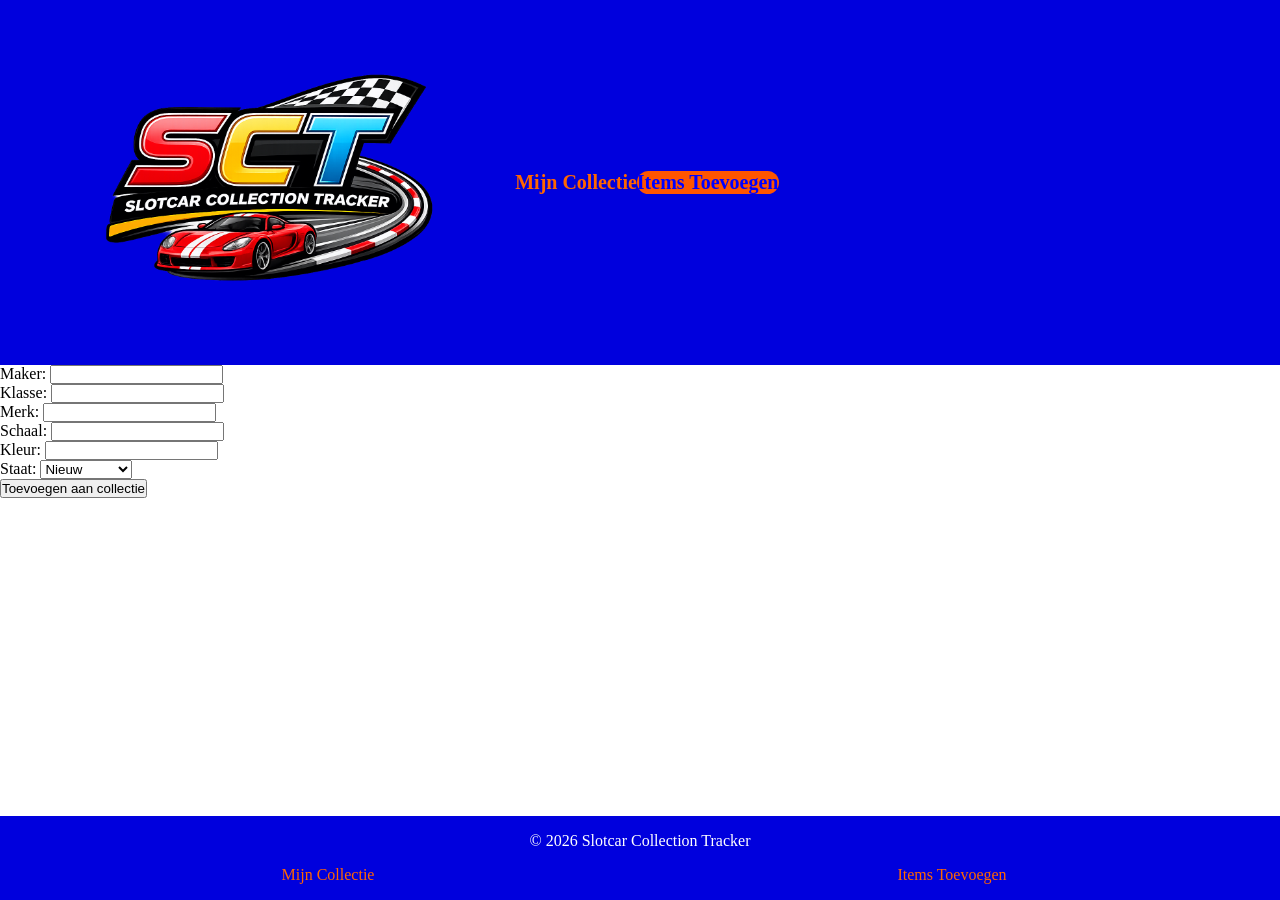
==== add.html @ c62f642a "main: header en footer gemaakt" ====
<!DOCTYPE html>
<html lang="nl">

<head>
    <meta charset="UTF-8">
    <meta name="viewport" content="width=device-width, initial-scale=1.0">
    <title>Collectie</title>
    <link rel="shortcut icon" href="favicon.ico" type="image/x-icon">
    <!-- icon is made by chatgpt, prompt: hey, can you generate an image for me, an icon for a "slotrace collection tracker", like a favicon, don't make it too detailed -->
    <link rel="stylesheet" href="css/styles.css">
</head>

<body>
    <header>
        <img src="img/logo.png" alt="Slotcar Collection Tracker">
        <nav>
            <ul>
                <li><a href="index.html">Mijn Collectie</a></li>
                <li class="active"><a href="add.html">Items Toevoegen</a></li>
            </ul>
        </nav>
    </header>

    <main>
        <div>
            <form>
                <label for="maker">Maker:</label>
                <input type="text" name="maker" id="maker"><br>
                <label for="klasse">Klasse:</label>
                <input type="text" name="klasse" id="klasse"><br>
                <label for="merk">Merk:</label>
                <input type="text" name="merk" id="merk"><br>
                <label for="schaal">Schaal:</label>
                <input type="text" name="schaal" id="schaal"><br>
                <label for="kleur">Kleur:</label>
                <input type="text" name="kleur" id="kleur"><br>
                <label for="staat">Staat:</label>
                <select name="staat" id="staat">
                    <option value="nieuw">Nieuw</option>
                    <option value="gebruikt">Gebruikt</option>
                    <option value="beschadigd">Beschadigd</option>
                </select><br>
                <input type="submit" value="Toevoegen aan collectie">
            </form>
        </div>
    </main>

    <footer>
        <div class="footer-content">
            <p>&copy; 2026 Slotcar Collection Tracker</p>
            <nav>
                <ul>
                    <li><a href="index.html">Mijn Collectie</a></li>
                    <li><a href="add.html">Items Toevoegen</a></li>
                </ul>
            </nav>
        </div>
    </footer>
</body>

</html>
---- css/styles.css ----
:root {
    --primary-white: #fff;
    --primary-blue: #00d;
    --secondary-blue: #00a;
    --text-blue: #00f;
    --primary-orange: #f50;
    --secondary-orange: #d30;
    --text-orange: #f60;
}

* {
    margin: 0;
    padding: 0;
    box-sizing: border-box;
}

body {
    display: flex;
    flex-direction: column;
    min-height: 100vh;
}

header {
    display: flex;
    flex-direction: row;
    background-color: var(--primary-blue);
    padding: 1em;
    width: 100vw;
    justify-content: space-between;
}

header img {
    width: 40%;
}

header nav {
    width: 60%;
    align-self: center;
}

header ul {
    align-items: flex-end;
    padding-left: 0;
    width: 100%;
    display: flex;
}

header li {
    text-align: center;
    align-self: flex-end;
    list-style: none;
    background-color: var(--primary-blue);
    border-radius: 16px;
}

header li:hover {
    background-color: var(--secondary-blue);
}

header li.active {
    background-color: var(--primary-orange);
}

header li a {
    color: var(--text-orange);
    text-decoration: none;
    justify-content: center;
    font-size: 1.25em;
    font-weight: bold;
    padding: 1em 0;
}

header li.active a {
    color: var(--text-blue);
}

main {
    flex: 1;
}

footer {
    background-color: var(--primary-blue);
}

footer p {
    padding-top: 1em;
    text-align: center;
    color: var(--primary-white);
}

footer ul {
    list-style: none;
    padding: 1em;
    display: flex;
    width: 100%;
}

footer li {
    flex-grow: 1;
    width: 100%;
    flex-shrink: 1;
    text-align: center;
}

footer li a {
    text-decoration: none;
    color: var(--text-orange);
}
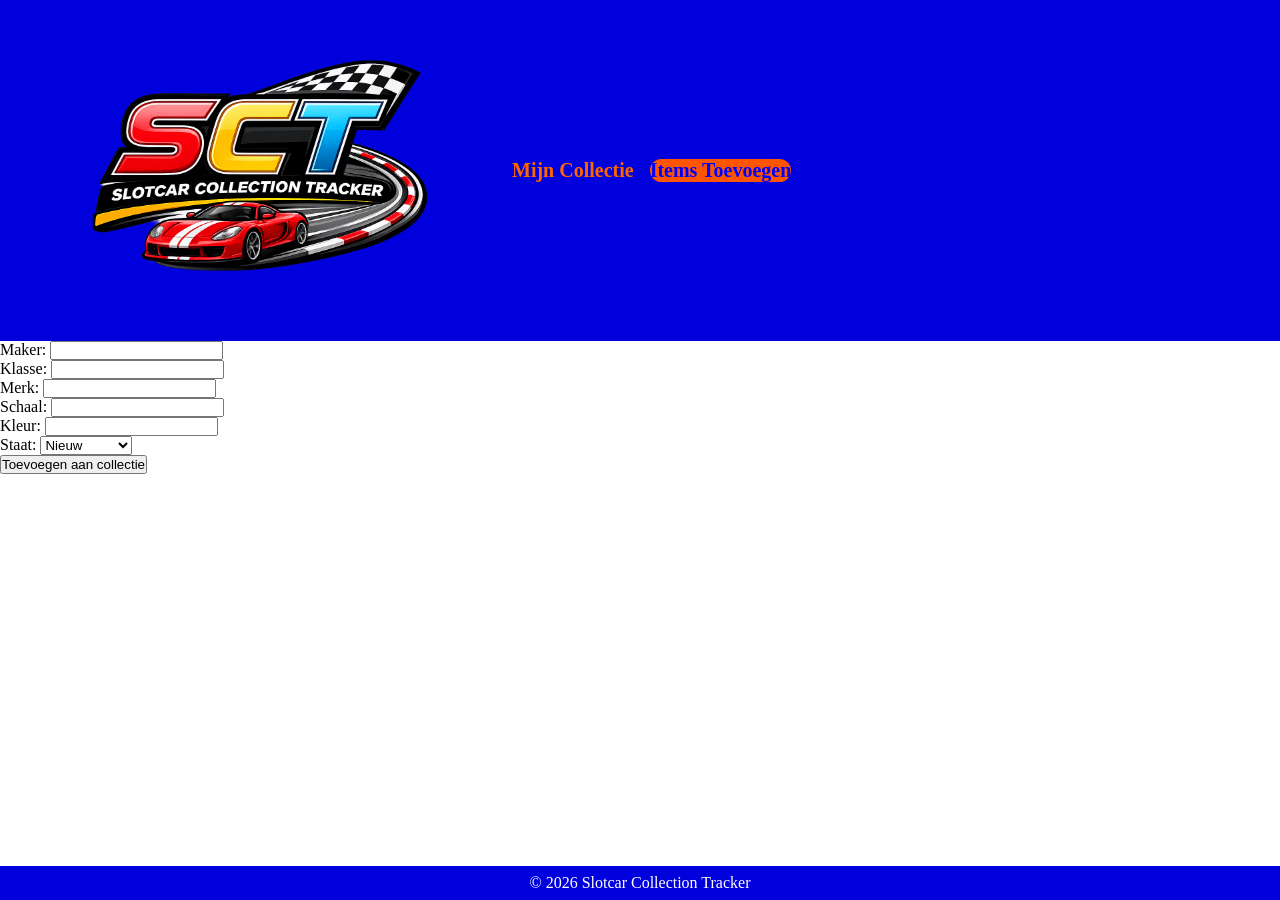
==== commit 99d763cf: "main: gestart items stylen" ====
--- a/add.html
+++ b/add.html
@@ -4,7 +4,7 @@
 <head>
     <meta charset="UTF-8">
     <meta name="viewport" content="width=device-width, initial-scale=1.0">
-    <title>Collectie</title>
+    <title>Items Toevoegen</title>
     <link rel="shortcut icon" href="favicon.ico" type="image/x-icon">
     <!-- icon is made by chatgpt, prompt: hey, can you generate an image for me, an icon for a "slotrace collection tracker", like a favicon, don't make it too detailed -->
     <link rel="stylesheet" href="css/styles.css">
@@ -48,12 +48,6 @@
     <footer>
         <div class="footer-content">
             <p>&copy; 2026 Slotcar Collection Tracker</p>
-            <nav>
-                <ul>
-                    <li><a href="index.html">Mijn Collectie</a></li>
-                    <li><a href="add.html">Items Toevoegen</a></li>
-                </ul>
-            </nav>
         </div>
     </footer>
 </body>
--- a/css/styles.css
+++ b/css/styles.css
@@ -24,7 +24,6 @@
     display: flex;
     flex-direction: row;
     background-color: var(--primary-blue);
-    padding: 1em;
     width: 100vw;
     justify-content: space-between;
 }
@@ -43,6 +42,7 @@
     padding-left: 0;
     width: 100%;
     display: flex;
+    gap: 16px;
 }
 
 header li {
@@ -80,29 +80,10 @@
 
 footer {
     background-color: var(--primary-blue);
+    padding: 0.5em;
 }
 
 footer p {
-    padding-top: 1em;
     text-align: center;
     color: var(--primary-white);
-}
-
-footer ul {
-    list-style: none;
-    padding: 1em;
-    display: flex;
-    width: 100%;
-}
-
-footer li {
-    flex-grow: 1;
-    width: 100%;
-    flex-shrink: 1;
-    text-align: center;
-}
-
-footer li a {
-    text-decoration: none;
-    color: var(--text-orange);
 }
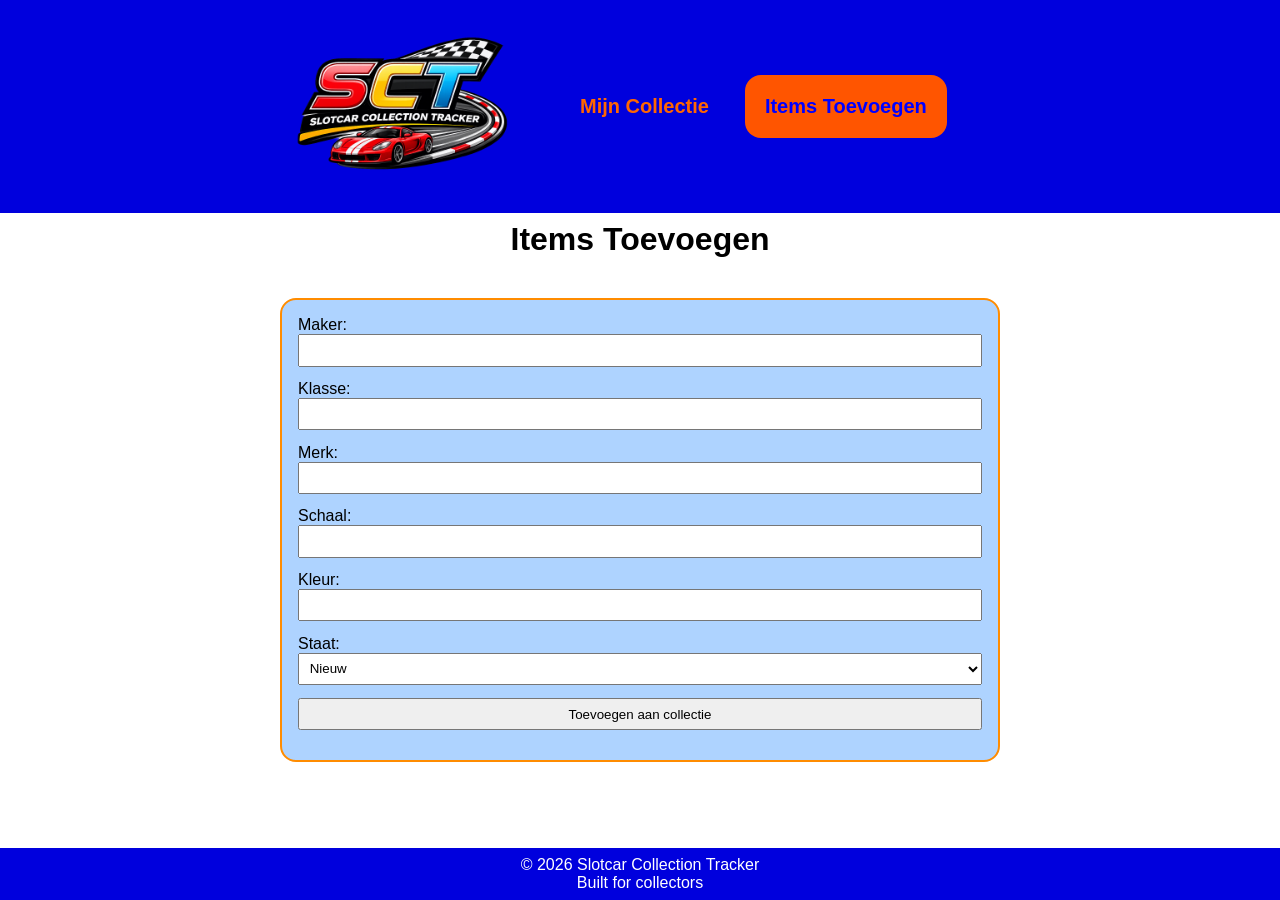
==== commit 71d3d5bf: "main: start JS" ====
--- a/add.html
+++ b/add.html
@@ -8,38 +8,42 @@
     <link rel="shortcut icon" href="favicon.ico" type="image/x-icon">
     <!-- icon is made by chatgpt, prompt: hey, can you generate an image for me, an icon for a "slotrace collection tracker", like a favicon, don't make it too detailed -->
     <link rel="stylesheet" href="css/styles.css">
+    <link rel="stylesheet" href="css/add.css">
 </head>
 
 <body>
     <header>
-        <img src="img/logo.png" alt="Slotcar Collection Tracker">
-        <nav>
-            <ul>
-                <li><a href="index.html">Mijn Collectie</a></li>
-                <li class="active"><a href="add.html">Items Toevoegen</a></li>
-            </ul>
-        </nav>
+        <div class="wrapper">
+            <img src="img/logo.png" alt="Slotcar Collection Tracker">
+            <nav>
+                <ul>
+                    <li><a href="index.html">Mijn Collectie</a></li>
+                    <li class="active"><a href="add.html">Items Toevoegen</a></li>
+                </ul>
+            </nav>
+        </div>
     </header>
 
     <main>
+        <h1>Items Toevoegen</h1>
         <div>
             <form>
                 <label for="maker">Maker:</label>
-                <input type="text" name="maker" id="maker"><br>
+                <input type="text" name="maker" id="maker" required>
                 <label for="klasse">Klasse:</label>
-                <input type="text" name="klasse" id="klasse"><br>
+                <input type="text" name="klasse" id="klasse" required>
                 <label for="merk">Merk:</label>
-                <input type="text" name="merk" id="merk"><br>
+                <input type="text" name="merk" id="merk" required>
                 <label for="schaal">Schaal:</label>
-                <input type="text" name="schaal" id="schaal"><br>
+                <input type="text" name="schaal" id="schaal" required>
                 <label for="kleur">Kleur:</label>
-                <input type="text" name="kleur" id="kleur"><br>
+                <input type="text" name="kleur" id="kleur" required>
                 <label for="staat">Staat:</label>
-                <select name="staat" id="staat">
-                    <option value="nieuw">Nieuw</option>
-                    <option value="gebruikt">Gebruikt</option>
-                    <option value="beschadigd">Beschadigd</option>
-                </select><br>
+                <select name="staat" id="staat" required>
+                    <option value="new">Nieuw</option>
+                    <option value="used">Gebruikt</option>
+                    <option value="damaged">Beschadigd</option>
+                </select>
                 <input type="submit" value="Toevoegen aan collectie">
             </form>
         </div>
@@ -48,6 +52,7 @@
     <footer>
         <div class="footer-content">
             <p>&copy; 2026 Slotcar Collection Tracker</p>
+            <p>Built for collectors</p>
         </div>
     </footer>
 </body>
--- a/css/styles.css
+++ b/css/styles.css
@@ -4,8 +4,12 @@
     --secondary-blue: #00a;
     --text-blue: #00f;
     --primary-orange: #f50;
-    --secondary-orange: #d30;
     --text-orange: #f60;
+    --status-green: rgba(51, 178, 51, 0.75);
+    --status-orange: rgba(255, 119, 0, 0.75);
+    --status-red: rgba(221, 0, 0, 0.75);
+    --form-border-orange: #ff8c00;
+    --form-background-blue: #aed3ff;
 }
 
 * {
@@ -18,34 +22,38 @@
     display: flex;
     flex-direction: column;
     min-height: 100vh;
+    font-family: Arial, sans-serif;
 }
 
 header {
+    background-color: var(--primary-blue);
+}
+
+header .wrapper {
     display: flex;
     flex-direction: row;
-    background-color: var(--primary-blue);
-    width: 100vw;
-    justify-content: space-between;
+    width: 100%;
 }
 
-header img {
+header .wrapper img {
     width: 40%;
 }
 
-header nav {
+header .wrapper nav {
     width: 60%;
     align-self: center;
 }
 
-header ul {
+header .wrapper ul {
     align-items: flex-end;
     padding-left: 0;
+    padding-right: 0.5em;
     width: 100%;
     display: flex;
-    gap: 16px;
+    gap: 1em;
 }
 
-header li {
+header .wrapper li {
     text-align: center;
     align-self: flex-end;
     list-style: none;
@@ -53,24 +61,24 @@
     border-radius: 16px;
 }
 
-header li:hover {
+header .wrapper li:hover {
     background-color: var(--secondary-blue);
 }
 
-header li.active {
+header .wrapper li.active {
     background-color: var(--primary-orange);
 }
 
-header li a {
+header .wrapper li a {
     color: var(--text-orange);
     text-decoration: none;
     justify-content: center;
     font-size: 1.25em;
     font-weight: bold;
-    padding: 1em 0;
+    display: block;
 }
 
-header li.active a {
+header .wrapper li.active a {
     color: var(--text-blue);
 }
 
@@ -86,4 +94,22 @@
 footer p {
     text-align: center;
     color: var(--primary-white);
+}
+
+@media (min-width: 524px) {
+    li a {
+        margin: 2vw;
+    }
+}
+
+@media (min-width: 800px) {
+    header .wrapper {
+        display: flex;
+        flex-direction: row;
+        width: 800px;
+        margin: 0 auto;
+    }
+    li a {
+        margin: 20px
+    }
 }
--- a/css/add.css
+++ b/css/add.css
@@ -0,0 +1,36 @@
+main {
+    width: 100%;
+}
+
+main h1 {
+    text-align: center;
+    padding: 0.25em;
+}
+
+main div {
+    display: flex;
+    justify-content: center;
+}
+
+main form {
+    display: flex;
+    flex-direction: column;
+    background-color: var(--form-background-blue);
+    border: 2px solid var(--form-border-orange);
+    padding: 1em;
+    border-radius: 16px;
+    width: 90%;
+    margin: 2em
+}
+
+main form input,
+main form select {
+    margin-bottom: 1em;
+    padding: 0.5em ;
+}
+
+@media (min-width: 800px) {
+    main form {
+        width: 720px
+    }
+}
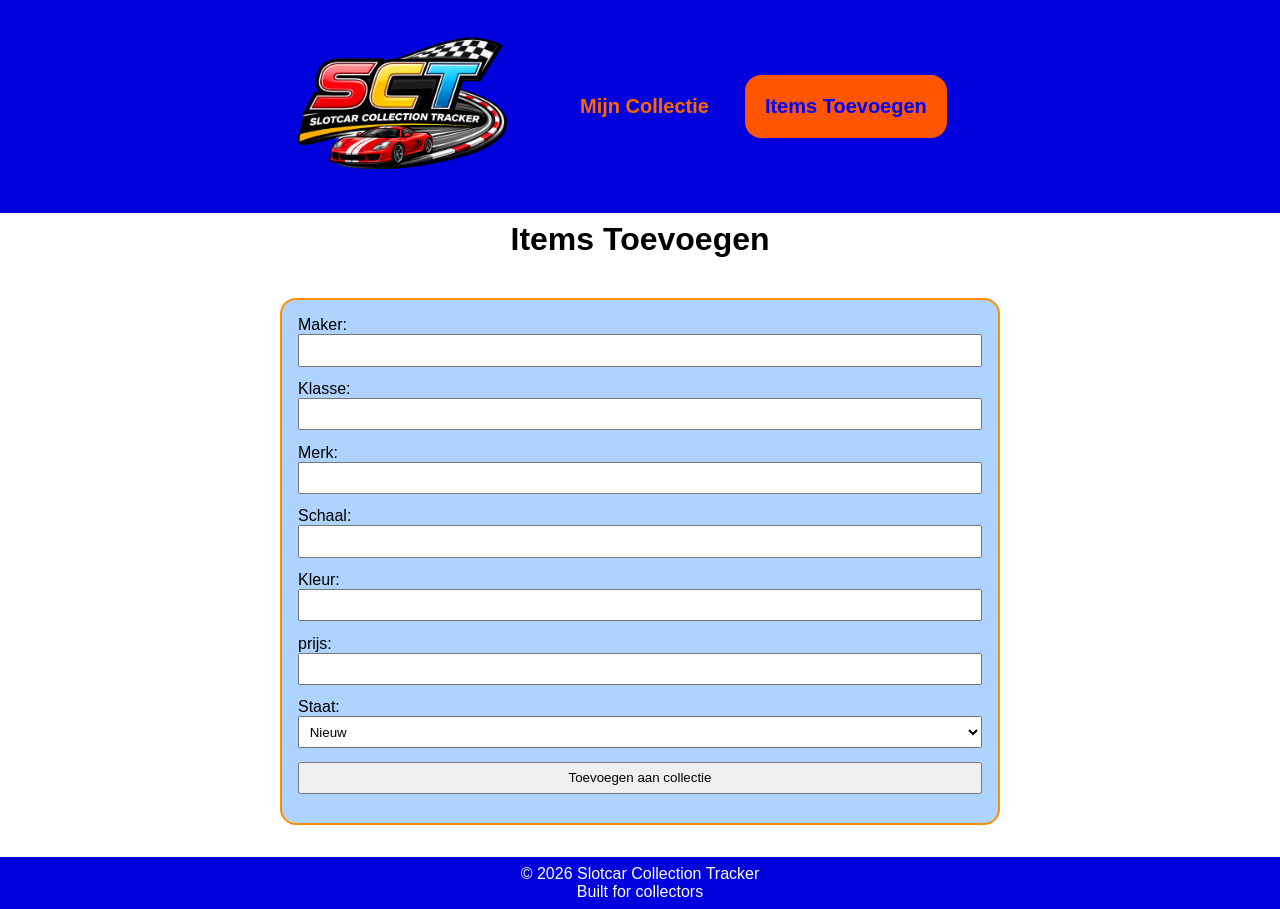
==== commit 0fc880bc: "main: basis functionaliteit werkt" ====
--- a/add.html
+++ b/add.html
@@ -9,6 +9,7 @@
     <!-- icon is made by chatgpt, prompt: hey, can you generate an image for me, an icon for a "slotrace collection tracker", like a favicon, don't make it too detailed -->
     <link rel="stylesheet" href="css/styles.css">
     <link rel="stylesheet" href="css/add.css">
+    <script src="JavaScript/add.js" type="module"></script>
 </head>
 
 <body>
@@ -29,22 +30,26 @@
         <div>
             <form>
                 <label for="maker">Maker:</label>
-                <input type="text" name="maker" id="maker" required>
-                <label for="klasse">Klasse:</label>
-                <input type="text" name="klasse" id="klasse" required>
-                <label for="merk">Merk:</label>
-                <input type="text" name="merk" id="merk" required>
-                <label for="schaal">Schaal:</label>
-                <input type="text" name="schaal" id="schaal" required>
-                <label for="kleur">Kleur:</label>
-                <input type="text" name="kleur" id="kleur" required>
-                <label for="staat">Staat:</label>
-                <select name="staat" id="staat" required>
+                <input type="text" name="maker" id="maker">
+                <label for="car-class">Klasse:</label>
+                <input type="text" name="car-class" id="car-class">
+                <label for="brand">Merk:</label>
+                <input type="text" name="brand" id="brand">
+                <label for="scale">Schaal:</label>
+                <input type="text" name="scale" id="scale">
+                <label for="color">Kleur:</label>
+                <input type="text" name="color" id="color">
+                <label for="price">prijs:</label>
+                <input type="number" name="price" id="price">
+                <label for="state">Staat:</label>
+                <select name="state" id="state">
                     <option value="new">Nieuw</option>
                     <option value="used">Gebruikt</option>
                     <option value="damaged">Beschadigd</option>
                 </select>
                 <input type="submit" value="Toevoegen aan collectie">
+                <div id="message">
+                </div>
             </form>
         </div>
     </main>
--- a/css/styles.css
+++ b/css/styles.css
@@ -76,6 +76,7 @@
     font-size: 1.25em;
     font-weight: bold;
     display: block;
+    
 }
 
 header .wrapper li.active a {
@@ -96,9 +97,9 @@
     color: var(--primary-white);
 }
 
-@media (min-width: 524px) {
-    li a {
-        margin: 2vw;
+@media (min-width: 500px) {
+    header .wrapper li a {
+        padding: 1em;
     }
 }
 
@@ -109,7 +110,4 @@
         width: 800px;
         margin: 0 auto;
     }
-    li a {
-        margin: 20px
-    }
 }
--- a/css/add.css
+++ b/css/add.css
@@ -29,6 +29,22 @@
     padding: 0.5em ;
 }
 
+#message {
+    display: block;
+}
+
+#message .error {
+    background-color: var(--status-red);
+    border-radius: 5px;
+    padding: 1em;
+}
+
+#message .success {
+    background-color: var(--status-green);
+    border-radius: 5px;
+    padding: 1em;
+}
+
 @media (min-width: 800px) {
     main form {
         width: 720px
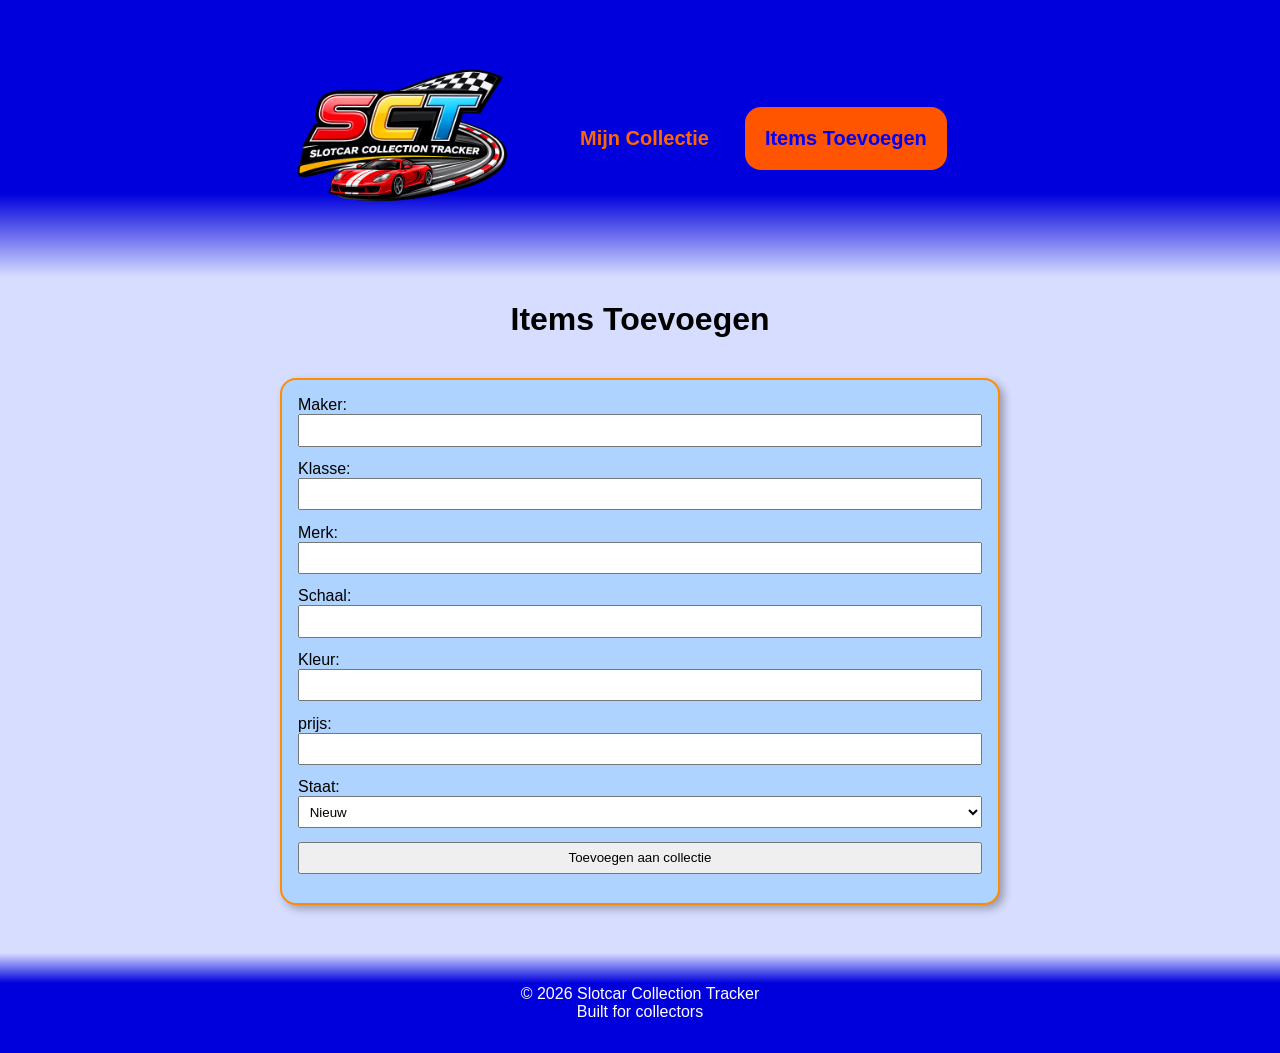
==== commit 3cec88b8: "main: Klaargit add .git add .git add .!" ====
--- a/add.html
+++ b/add.html
@@ -1,21 +1,35 @@
 <!DOCTYPE html>
 <html lang="nl">
+<!-- 
+    Slotcar Collection Tracker - Add Items Page
+    Allows users to add new slotcar items to their collection
+-->
 
 <head>
     <meta charset="UTF-8">
     <meta name="viewport" content="width=device-width, initial-scale=1.0">
     <title>Items Toevoegen</title>
+    
+    <!-- Favicon -->
     <link rel="shortcut icon" href="favicon.ico" type="image/x-icon">
     <!-- icon is made by chatgpt, prompt: hey, can you generate an image for me, an icon for a "slotrace collection tracker", like a favicon, don't make it too detailed -->
+    
+    <!-- Stylesheets -->
     <link rel="stylesheet" href="css/styles.css">
     <link rel="stylesheet" href="css/add.css">
+    
+    <!-- JavaScript Module -->
     <script src="JavaScript/add.js" type="module"></script>
 </head>
 
 <body>
+    <!-- ===== HEADER ===== -->
     <header>
         <div class="wrapper">
+            <!-- Logo -->
             <img src="img/logo.png" alt="Slotcar Collection Tracker">
+            
+            <!-- Navigation Menu -->
             <nav>
                 <ul>
                     <li><a href="index.html">Mijn Collectie</a></li>
@@ -25,37 +39,61 @@
         </div>
     </header>
 
+    <!-- ===== MAIN CONTENT ===== -->
     <main>
+        <!-- Page Title -->
         <h1>Items Toevoegen</h1>
+        
+        <!-- Form Container -->
         <div>
+            <!-- Add Item Form -->
             <form>
+                <!-- Manufacturer Field -->
                 <label for="maker">Maker:</label>
                 <input type="text" name="maker" id="maker">
+                
+                <!-- Car Class Field -->
                 <label for="car-class">Klasse:</label>
                 <input type="text" name="car-class" id="car-class">
+                
+                <!-- Brand/Model Field -->
                 <label for="brand">Merk:</label>
                 <input type="text" name="brand" id="brand">
+                
+                <!-- Scale Field -->
                 <label for="scale">Schaal:</label>
                 <input type="text" name="scale" id="scale">
+                
+                <!-- Color Field -->
                 <label for="color">Kleur:</label>
                 <input type="text" name="color" id="color">
+                
+                <!-- Price Field -->
                 <label for="price">prijs:</label>
-                <input type="number" name="price" id="price">
+                <input type="number" name="price" id="price" step="0.01">
+                
+                <!-- Item Condition Dropdown -->
                 <label for="state">Staat:</label>
                 <select name="state" id="state">
                     <option value="new">Nieuw</option>
                     <option value="used">Gebruikt</option>
                     <option value="damaged">Beschadigd</option>
                 </select>
+                
+                <!-- Submit Button -->
                 <input type="submit" value="Toevoegen aan collectie">
+                
+                <!-- Status Messages (Error/Success) -->
                 <div id="message">
                 </div>
             </form>
         </div>
     </main>
 
+    <!-- ===== FOOTER ===== -->
     <footer>
         <div class="footer-content">
+            <!-- Copyright Info -->
             <p>&copy; 2026 Slotcar Collection Tracker</p>
             <p>Built for collectors</p>
         </div>
--- a/css/styles.css
+++ b/css/styles.css
@@ -1,8 +1,13 @@
+/* =========================
+   CSS VARIABLES (Color Scheme & Theme)
+   ========================= */
 :root {
     --primary-white: #fff;
     --primary-blue: #00d;
     --secondary-blue: #00a;
     --text-blue: #00f;
+    --form-blue: rgba(40, 40, 200, 0.72);
+    --form-text: #fff;
     --primary-orange: #f50;
     --text-orange: #f60;
     --status-green: rgba(51, 178, 51, 0.75);
@@ -12,12 +17,18 @@
     --form-background-blue: #aed3ff;
 }
 
+/* =========================
+   GLOBAL RESET
+   ========================= */
 * {
     margin: 0;
     padding: 0;
     box-sizing: border-box;
 }
 
+/* =========================
+   PAGE LAYOUT (Body Flex Container)
+   ========================= */
 body {
     display: flex;
     flex-direction: column;
@@ -25,25 +36,34 @@
     font-family: Arial, sans-serif;
 }
 
+/* =========================
+   HEADER & LOGO CONTAINER
+   ========================= */
 header {
-    background-color: var(--primary-blue);
+    background-image: linear-gradient(#00d 70%, #d7ddff);
+    margin-bottom: 1em;
+    padding: 2em;
 }
 
+/* Header Layout Container */
 header .wrapper {
     display: flex;
     flex-direction: row;
     width: 100%;
 }
 
+/* Logo Image */
 header .wrapper img {
     width: 40%;
 }
 
+/* Navigation Container */
 header .wrapper nav {
     width: 60%;
     align-self: center;
 }
 
+/* Navigation Menu */
 header .wrapper ul {
     align-items: flex-end;
     padding-left: 0;
@@ -53,6 +73,7 @@
     gap: 1em;
 }
 
+/* Navigation Menu Items */
 header .wrapper li {
     text-align: center;
     align-self: flex-end;
@@ -61,14 +82,17 @@
     border-radius: 16px;
 }
 
+/* Navigation Item Hover */
 header .wrapper li:hover {
     background-color: var(--secondary-blue);
 }
 
+/* Active Navigation Item */
 header .wrapper li.active {
     background-color: var(--primary-orange);
 }
 
+/* Navigation Links */
 header .wrapper li a {
     color: var(--text-orange);
     text-decoration: none;
@@ -79,30 +103,50 @@
     
 }
 
+/* Active Navigation Link */
 header .wrapper li.active a {
     color: var(--text-blue);
 }
 
+/* =========================
+   PAGE BACKGROUND
+   ========================= */
+body {
+    background-color: #d7ddff;
+}
+
+/* =========================
+   MAIN CONTENT AREA
+   ========================= */
 main {
     flex: 1;
 }
 
+/* =========================
+   FOOTER
+   ========================= */
 footer {
-    background-color: var(--primary-blue);
-    padding: 0.5em;
+    background-image: linear-gradient(#d7ddff, #00d 30%);
+    margin-top: 1em;
+    padding: 2em;
 }
 
+/* Footer Text */
 footer p {
     text-align: center;
     color: var(--primary-white);
 }
 
+/* =========================
+   RESPONSIVE DESIGN
+   ========================= */
 @media (min-width: 500px) {
     header .wrapper li a {
         padding: 1em;
     }
 }
 
+/* Larger Screens - Center Header */
 @media (min-width: 800px) {
     header .wrapper {
         display: flex;
--- a/css/add.css
+++ b/css/add.css
@@ -1,50 +1,76 @@
+
+Add · CSS
+/* =========================
+   MAIN CONTAINER
+   ========================= */
 main {
     width: 100%;
 }
 
+/* =========================
+   PAGE TITLE
+   ========================= */
 main h1 {
     text-align: center;
     padding: 0.25em;
 }
 
+/* =========================
+   FORM WRAPPER CONTAINER
+   ========================= */
 main div {
     display: flex;
     justify-content: center;
 }
 
+/* =========================
+   FORM STYLING
+   ========================= */
 main form {
     display: flex;
     flex-direction: column;
     background-color: var(--form-background-blue);
     border: 2px solid var(--form-border-orange);
+    box-shadow: 4px 4px 8px rgba(0,0,0,0.3);
     padding: 1em;
     border-radius: 16px;
     width: 90%;
     margin: 2em
 }
 
+/* =========================
+   FORM INPUTS & DROPDOWNS
+   ========================= */
 main form input,
 main form select {
     margin-bottom: 1em;
     padding: 0.5em ;
 }
 
+/* =========================
+   STATUS MESSAGE DISPLAY
+   ========================= */
 #message {
     display: block;
 }
 
+/* Error Message */
 #message .error {
     background-color: var(--status-red);
     border-radius: 5px;
     padding: 1em;
 }
 
+/* Success Message */
 #message .success {
     background-color: var(--status-green);
     border-radius: 5px;
     padding: 1em;
 }
 
+/* =========================
+   RESPONSIVE - LARGER SCREENS
+   ========================= */
 @media (min-width: 800px) {
     main form {
         width: 720px
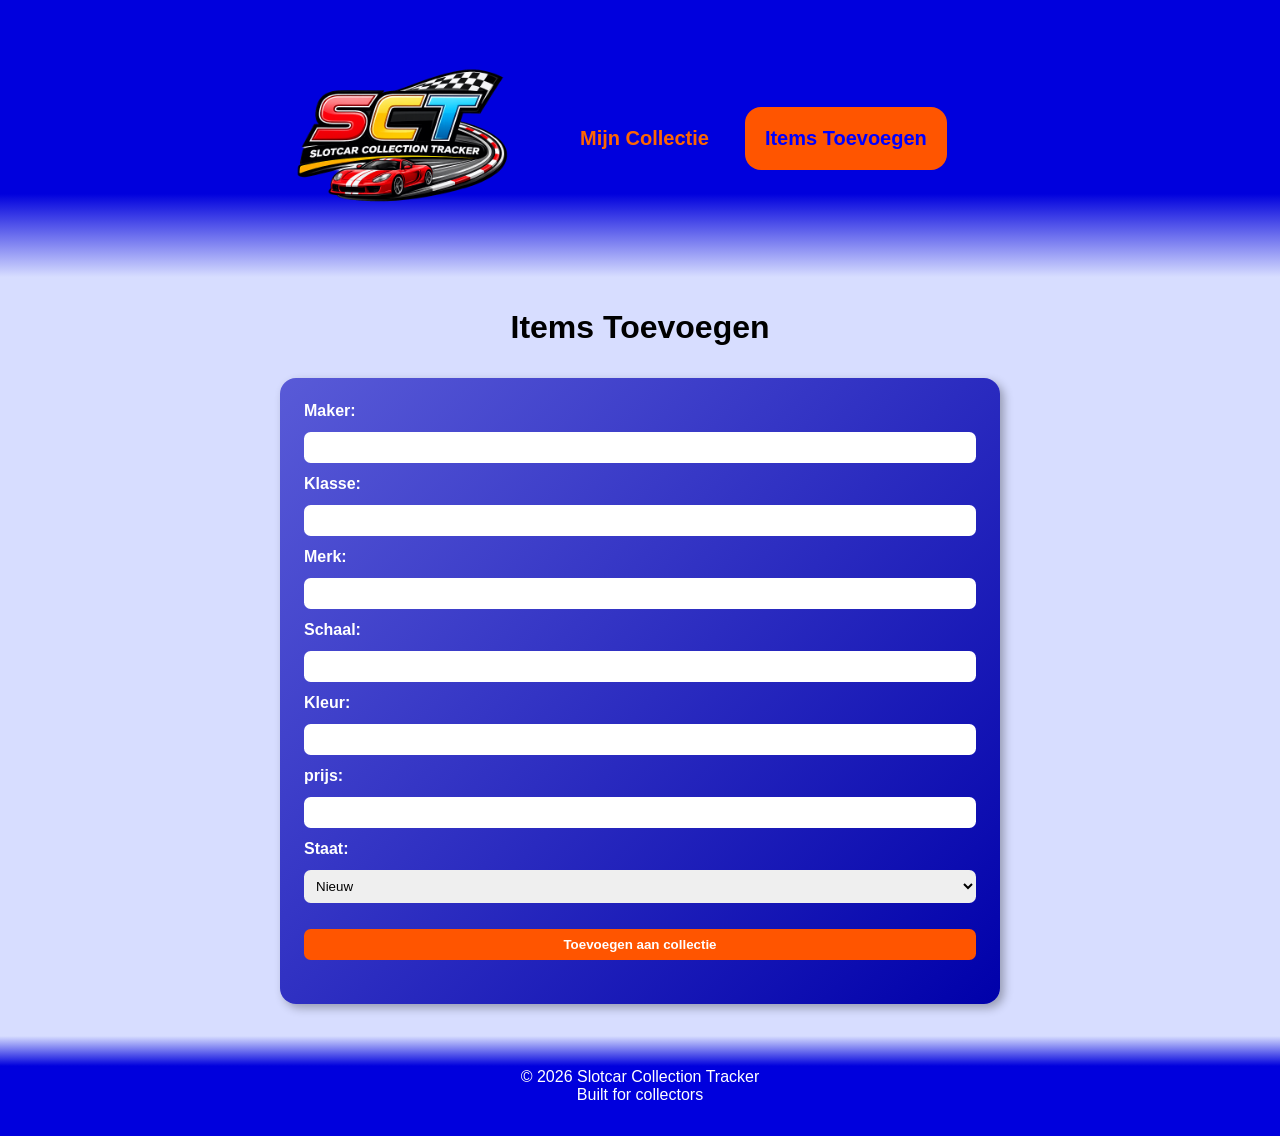
==== commit 917a157c: "main: update" ====
--- a/add.html
+++ b/add.html
@@ -100,4 +100,4 @@
     </footer>
 </body>
 
-</html>+</html>
--- a/css/add.css
+++ b/css/add.css
@@ -1,5 +1,3 @@
-
-Add · CSS
 /* =========================
    MAIN CONTAINER
    ========================= */
@@ -12,67 +10,112 @@
    ========================= */
 main h1 {
     text-align: center;
-    padding: 0.25em;
+    padding: 0.5em;
 }
 
 /* =========================
-   FORM WRAPPER CONTAINER
+   FORM WRAPPER
    ========================= */
-main div {
+main > div {
     display: flex;
     justify-content: center;
+    padding: 1em;
 }
 
 /* =========================
-   FORM STYLING
+   FORM CARD (MATCH COLLECTION STYLE)
    ========================= */
 main form {
     display: flex;
     flex-direction: column;
-    background-color: var(--form-background-blue);
-    border: 2px solid var(--form-border-orange);
-    box-shadow: 4px 4px 8px rgba(0,0,0,0.3);
-    padding: 1em;
-    border-radius: 16px;
-    width: 90%;
-    margin: 2em
+    gap: 0.75em;
+
+    background: linear-gradient(135deg, var(--form-blue), var(--secondary-blue));
+    color: var(--form-text);
+
+    border-radius: 1em;
+    box-shadow: 4px 4px 10px rgba(0,0,0,0.3);
+
+    padding: 1.5em;
+    width: 100%;
+    max-width: 720px;
+
+    transition: transform 0.2s ease, box-shadow 0.2s ease;
+}
+
+/* subtle hover like cards */
+main form:hover {
+    transform: translateY(-3px);
+    box-shadow: 6px 6px 14px rgba(0,0,0,0.4);
 }
 
 /* =========================
-   FORM INPUTS & DROPDOWNS
+   LABELS
+   ========================= */
+main form label {
+    font-weight: bold;
+}
+
+/* =========================
+   INPUTS & SELECTS
    ========================= */
 main form input,
 main form select {
-    margin-bottom: 1em;
-    padding: 0.5em ;
+    padding: 0.6em;
+    border-radius: 0.5em;
+    border: none;
+    outline: none;
+}
+
+/* focus effect */
+main form input:focus,
+main form select:focus {
+    outline: 2px solid var(--primary-orange);
 }
 
 /* =========================
-   STATUS MESSAGE DISPLAY
+   SUBMIT BUTTON
    ========================= */
-#message {
-    display: block;
+main form input[type="submit"] {
+    margin-top: 1em;
+    background: var(--primary-orange);
+    color: var(--primary-white);
+    font-weight: bold;
+    cursor: pointer;
+    transition: background 0.2s ease, transform 0.1s ease;
 }
 
-/* Error Message */
-#message .error {
-    background-color: var(--status-red);
-    border-radius: 5px;
-    padding: 1em;
-}
-
-/* Success Message */
-#message .success {
-    background-color: var(--status-green);
-    border-radius: 5px;
-    padding: 1em;
+main form input[type="submit"]:hover {
+    background: var(--text-orange);
+    transform: scale(1.02);
 }
 
 /* =========================
-   RESPONSIVE - LARGER SCREENS
+   STATUS MESSAGE
+   ========================= */
+#message {
+    margin-top: 0.5em;
+}
+
+/* Error */
+#message .error {
+    background-color: var(--status-red);
+    border-radius: 8px;
+    padding: 0.75em;
+}
+
+/* Success */
+#message .success {
+    background-color: var(--status-green);
+    border-radius: 8px;
+    padding: 0.75em;
+}
+
+/* =========================
+   RESPONSIVE
    ========================= */
 @media (min-width: 800px) {
     main form {
-        width: 720px
+        width: 720px;
     }
 }
